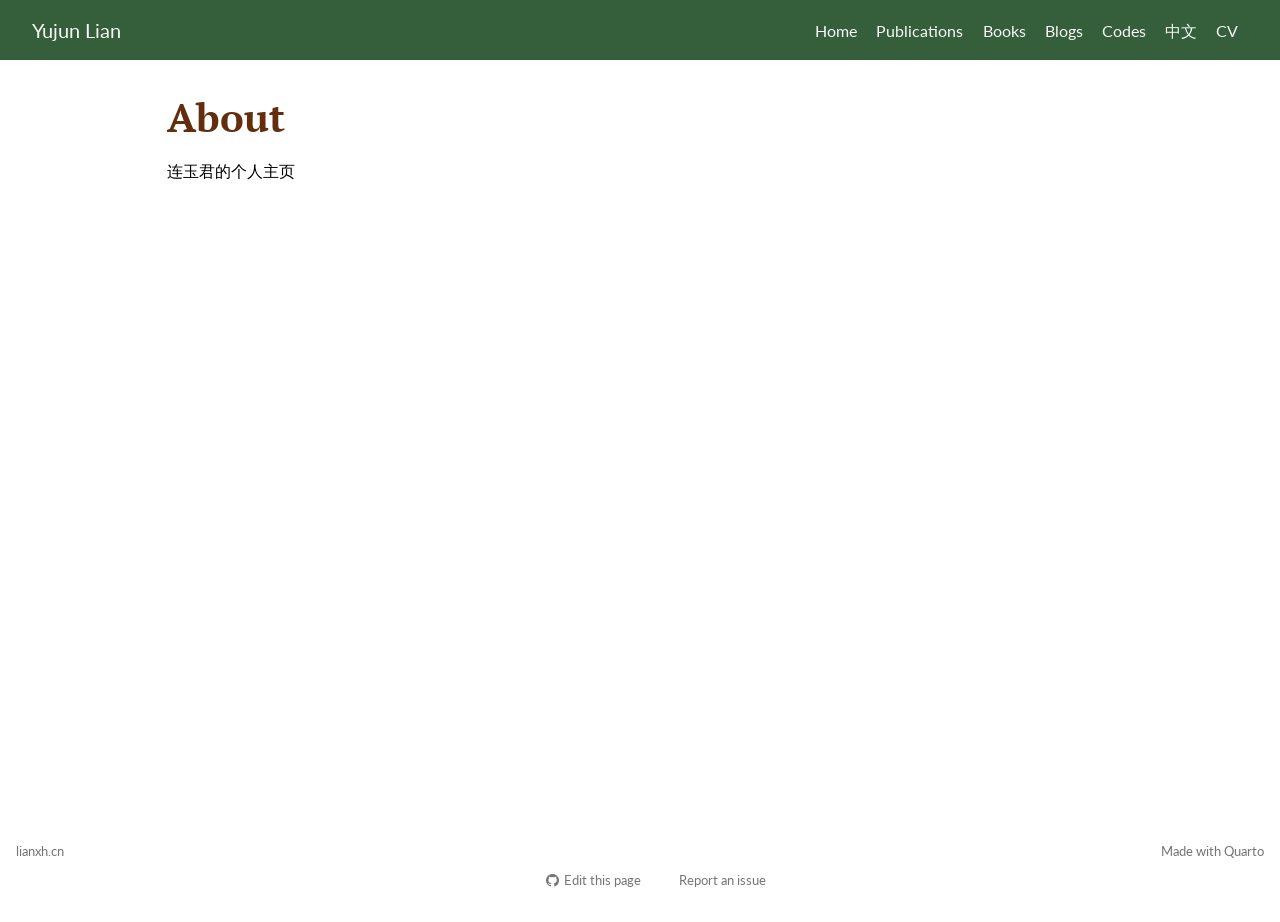
==== docs/about.html @ 9ae1d113 "使用 SSH 连接成功" ====
<!DOCTYPE html>
<html xmlns="http://www.w3.org/1999/xhtml" lang="en" xml:lang="en"><head>

<meta charset="utf-8">
<meta name="generator" content="quarto-1.8.24">

<meta name="viewport" content="width=device-width, initial-scale=1.0, user-scalable=yes">


<title>About – Yujun Lian</title>
<style>
code{white-space: pre-wrap;}
span.smallcaps{font-variant: small-caps;}
div.columns{display: flex; gap: min(4vw, 1.5em);}
div.column{flex: auto; overflow-x: auto;}
div.hanging-indent{margin-left: 1.5em; text-indent: -1.5em;}
ul.task-list{list-style: none;}
ul.task-list li input[type="checkbox"] {
  width: 0.8em;
  margin: 0 0.8em 0.2em -1em; /* quarto-specific, see https://github.com/quarto-dev/quarto-cli/issues/4556 */ 
  vertical-align: middle;
}
</style>


<script src="site_libs/quarto-nav/quarto-nav.js"></script>
<script src="site_libs/quarto-nav/headroom.min.js"></script>
<script src="site_libs/clipboard/clipboard.min.js"></script>
<script src="site_libs/quarto-search/autocomplete.umd.js"></script>
<script src="site_libs/quarto-search/fuse.min.js"></script>
<script src="site_libs/quarto-search/quarto-search.js"></script>
<meta name="quarto:offset" content="./">
<link href="./images/site-logo.png" rel="icon" type="image/png">
<script src="site_libs/quarto-html/quarto.js" type="module"></script>
<script src="site_libs/quarto-html/tabsets/tabsets.js" type="module"></script>
<script src="site_libs/quarto-html/axe/axe-check.js" type="module"></script>
<script src="site_libs/quarto-html/popper.min.js"></script>
<script src="site_libs/quarto-html/tippy.umd.min.js"></script>
<script src="site_libs/quarto-html/anchor.min.js"></script>
<link href="site_libs/quarto-html/tippy.css" rel="stylesheet">
<link href="site_libs/quarto-html/quarto-syntax-highlighting-933c14d29d5c578a38b5020fa70fc493.css" rel="stylesheet" id="quarto-text-highlighting-styles">
<script src="site_libs/bootstrap/bootstrap.min.js"></script>
<link href="site_libs/bootstrap/bootstrap-icons.css" rel="stylesheet">
<link href="site_libs/bootstrap/bootstrap-04d96505282e3c2a2d4ff50cc01a5466.min.css" rel="stylesheet" append-hash="true" id="quarto-bootstrap" data-mode="light">
<script id="quarto-search-options" type="application/json">{
  "location": "navbar",
  "copy-button": false,
  "collapse-after": 3,
  "panel-placement": "end",
  "type": "overlay",
  "limit": 50,
  "keyboard-shortcut": [
    "f",
    "/",
    "s"
  ],
  "show-item-context": false,
  "language": {
    "search-no-results-text": "No results",
    "search-matching-documents-text": "matching documents",
    "search-copy-link-title": "Copy link to search",
    "search-hide-matches-text": "Hide additional matches",
    "search-more-match-text": "more match in this document",
    "search-more-matches-text": "more matches in this document",
    "search-clear-button-title": "Clear",
    "search-text-placeholder": "",
    "search-detached-cancel-button-title": "Cancel",
    "search-submit-button-title": "Submit",
    "search-label": "Search"
  }
}</script>


</head>

<body class="nav-fixed quarto-light">

<div id="quarto-search-results"></div>
  <header id="quarto-header" class="headroom fixed-top">
    <nav class="navbar navbar-expand-lg " data-bs-theme="dark">
      <div class="navbar-container container-fluid">
      <div class="navbar-brand-container mx-auto">
    <a href="./index.html" class="navbar-brand navbar-brand-logo">
    </a>
    <a class="navbar-brand" href="./index.html">
    <span class="navbar-title">Yujun Lian</span>
    </a>
  </div>
            <div id="quarto-search" class="" title="Search"></div>
          <button class="navbar-toggler" type="button" data-bs-toggle="collapse" data-bs-target="#navbarCollapse" aria-controls="navbarCollapse" role="menu" aria-expanded="false" aria-label="Toggle navigation" onclick="if (window.quartoToggleHeadroom) { window.quartoToggleHeadroom(); }">
  <span class="navbar-toggler-icon"></span>
</button>
          <div class="collapse navbar-collapse" id="navbarCollapse">
            <ul class="navbar-nav navbar-nav-scroll ms-auto">
  <li class="nav-item">
    <a class="nav-link" href="./index.html"> 
<span class="menu-text">Home</span></a>
  </li>  
  <li class="nav-item">
    <a class="nav-link" href="./publications.html"> 
<span class="menu-text">Publications</span></a>
  </li>  
  <li class="nav-item">
    <a class="nav-link" href="./books.html"> 
<span class="menu-text">Books</span></a>
  </li>  
  <li class="nav-item">
    <a class="nav-link" href="./blog.html"> 
<span class="menu-text">Blogs</span></a>
  </li>  
  <li class="nav-item">
    <a class="nav-link" href="./codes.html"> 
<span class="menu-text">Codes</span></a>
  </li>  
  <li class="nav-item">
    <a class="nav-link" href="./Chinese.html"> 
<span class="menu-text">中文</span></a>
  </li>  
  <li class="nav-item">
    <a class="nav-link" href="./CV.pdf"> 
<span class="menu-text">CV</span></a>
  </li>  
</ul>
          </div> <!-- /navcollapse -->
            <div class="quarto-navbar-tools">
</div>
      </div> <!-- /container-fluid -->
    </nav>
</header>
<!-- content -->
<div id="quarto-content" class="quarto-container page-columns page-rows-contents page-layout-article page-navbar">
<!-- sidebar -->
<!-- margin-sidebar -->
    <div id="quarto-margin-sidebar" class="sidebar margin-sidebar zindex-bottom">
        
    </div>
<!-- main -->
<main class="content" id="quarto-document-content">

<header id="title-block-header" class="quarto-title-block default">
<div class="quarto-title">
<h1 class="title">About</h1>
</div>



<div class="quarto-title-meta">

    
  
    
  </div>
  


</header>


<p>连玉君的个人主页</p>



</main> <!-- /main -->
<script id="quarto-html-after-body" type="application/javascript">
  window.document.addEventListener("DOMContentLoaded", function (event) {
    const icon = "";
    const anchorJS = new window.AnchorJS();
    anchorJS.options = {
      placement: 'right',
      icon: icon
    };
    anchorJS.add('.anchored');
    const isCodeAnnotation = (el) => {
      for (const clz of el.classList) {
        if (clz.startsWith('code-annotation-')) {                     
          return true;
        }
      }
      return false;
    }
    const onCopySuccess = function(e) {
      // button target
      const button = e.trigger;
      // don't keep focus
      button.blur();
      // flash "checked"
      button.classList.add('code-copy-button-checked');
      var currentTitle = button.getAttribute("title");
      button.setAttribute("title", "Copied!");
      let tooltip;
      if (window.bootstrap) {
        button.setAttribute("data-bs-toggle", "tooltip");
        button.setAttribute("data-bs-placement", "left");
        button.setAttribute("data-bs-title", "Copied!");
        tooltip = new bootstrap.Tooltip(button, 
          { trigger: "manual", 
            customClass: "code-copy-button-tooltip",
            offset: [0, -8]});
        tooltip.show();    
      }
      setTimeout(function() {
        if (tooltip) {
          tooltip.hide();
          button.removeAttribute("data-bs-title");
          button.removeAttribute("data-bs-toggle");
          button.removeAttribute("data-bs-placement");
        }
        button.setAttribute("title", currentTitle);
        button.classList.remove('code-copy-button-checked');
      }, 1000);
      // clear code selection
      e.clearSelection();
    }
    const getTextToCopy = function(trigger) {
      const outerScaffold = trigger.parentElement.cloneNode(true);
      const codeEl = outerScaffold.querySelector('code');
      for (const childEl of codeEl.children) {
        if (isCodeAnnotation(childEl)) {
          childEl.remove();
        }
      }
      return codeEl.innerText;
    }
    const clipboard = new window.ClipboardJS('.code-copy-button:not([data-in-quarto-modal])', {
      text: getTextToCopy
    });
    clipboard.on('success', onCopySuccess);
    if (window.document.getElementById('quarto-embedded-source-code-modal')) {
      const clipboardModal = new window.ClipboardJS('.code-copy-button[data-in-quarto-modal]', {
        text: getTextToCopy,
        container: window.document.getElementById('quarto-embedded-source-code-modal')
      });
      clipboardModal.on('success', onCopySuccess);
    }
      var localhostRegex = new RegExp(/^(?:http|https):\/\/localhost\:?[0-9]*\//);
      var mailtoRegex = new RegExp(/^mailto:/);
        var filterRegex = new RegExp("https:\/\/lianyujun\.github\.io");
      var isInternal = (href) => {
          return filterRegex.test(href) || localhostRegex.test(href) || mailtoRegex.test(href);
      }
      // Inspect non-navigation links and adorn them if external
     var links = window.document.querySelectorAll('a[href]:not(.nav-link):not(.navbar-brand):not(.toc-action):not(.sidebar-link):not(.sidebar-item-toggle):not(.pagination-link):not(.no-external):not([aria-hidden]):not(.dropdown-item):not(.quarto-navigation-tool):not(.about-link)');
      for (var i=0; i<links.length; i++) {
        const link = links[i];
        if (!isInternal(link.href)) {
          // undo the damage that might have been done by quarto-nav.js in the case of
          // links that we want to consider external
          if (link.dataset.originalHref !== undefined) {
            link.href = link.dataset.originalHref;
          }
        }
      }
    function tippyHover(el, contentFn, onTriggerFn, onUntriggerFn) {
      const config = {
        allowHTML: true,
        maxWidth: 500,
        delay: 100,
        arrow: false,
        appendTo: function(el) {
            return el.parentElement;
        },
        interactive: true,
        interactiveBorder: 10,
        theme: 'quarto',
        placement: 'bottom-start',
      };
      if (contentFn) {
        config.content = contentFn;
      }
      if (onTriggerFn) {
        config.onTrigger = onTriggerFn;
      }
      if (onUntriggerFn) {
        config.onUntrigger = onUntriggerFn;
      }
      window.tippy(el, config); 
    }
    const noterefs = window.document.querySelectorAll('a[role="doc-noteref"]');
    for (var i=0; i<noterefs.length; i++) {
      const ref = noterefs[i];
      tippyHover(ref, function() {
        // use id or data attribute instead here
        let href = ref.getAttribute('data-footnote-href') || ref.getAttribute('href');
        try { href = new URL(href).hash; } catch {}
        const id = href.replace(/^#\/?/, "");
        const note = window.document.getElementById(id);
        if (note) {
          return note.innerHTML;
        } else {
          return "";
        }
      });
    }
    const xrefs = window.document.querySelectorAll('a.quarto-xref');
    const processXRef = (id, note) => {
      // Strip column container classes
      const stripColumnClz = (el) => {
        el.classList.remove("page-full", "page-columns");
        if (el.children) {
          for (const child of el.children) {
            stripColumnClz(child);
          }
        }
      }
      stripColumnClz(note)
      if (id === null || id.startsWith('sec-')) {
        // Special case sections, only their first couple elements
        const container = document.createElement("div");
        if (note.children && note.children.length > 2) {
          container.appendChild(note.children[0].cloneNode(true));
          for (let i = 1; i < note.children.length; i++) {
            const child = note.children[i];
            if (child.tagName === "P" && child.innerText === "") {
              continue;
            } else {
              container.appendChild(child.cloneNode(true));
              break;
            }
          }
          if (window.Quarto?.typesetMath) {
            window.Quarto.typesetMath(container);
          }
          return container.innerHTML
        } else {
          if (window.Quarto?.typesetMath) {
            window.Quarto.typesetMath(note);
          }
          return note.innerHTML;
        }
      } else {
        // Remove any anchor links if they are present
        const anchorLink = note.querySelector('a.anchorjs-link');
        if (anchorLink) {
          anchorLink.remove();
        }
        if (window.Quarto?.typesetMath) {
          window.Quarto.typesetMath(note);
        }
        if (note.classList.contains("callout")) {
          return note.outerHTML;
        } else {
          return note.innerHTML;
        }
      }
    }
    for (var i=0; i<xrefs.length; i++) {
      const xref = xrefs[i];
      tippyHover(xref, undefined, function(instance) {
        instance.disable();
        let url = xref.getAttribute('href');
        let hash = undefined; 
        if (url.startsWith('#')) {
          hash = url;
        } else {
          try { hash = new URL(url).hash; } catch {}
        }
        if (hash) {
          const id = hash.replace(/^#\/?/, "");
          const note = window.document.getElementById(id);
          if (note !== null) {
            try {
              const html = processXRef(id, note.cloneNode(true));
              instance.setContent(html);
            } finally {
              instance.enable();
              instance.show();
            }
          } else {
            // See if we can fetch this
            fetch(url.split('#')[0])
            .then(res => res.text())
            .then(html => {
              const parser = new DOMParser();
              const htmlDoc = parser.parseFromString(html, "text/html");
              const note = htmlDoc.getElementById(id);
              if (note !== null) {
                const html = processXRef(id, note);
                instance.setContent(html);
              } 
            }).finally(() => {
              instance.enable();
              instance.show();
            });
          }
        } else {
          // See if we can fetch a full url (with no hash to target)
          // This is a special case and we should probably do some content thinning / targeting
          fetch(url)
          .then(res => res.text())
          .then(html => {
            const parser = new DOMParser();
            const htmlDoc = parser.parseFromString(html, "text/html");
            const note = htmlDoc.querySelector('main.content');
            if (note !== null) {
              // This should only happen for chapter cross references
              // (since there is no id in the URL)
              // remove the first header
              if (note.children.length > 0 && note.children[0].tagName === "HEADER") {
                note.children[0].remove();
              }
              const html = processXRef(null, note);
              instance.setContent(html);
            } 
          }).finally(() => {
            instance.enable();
            instance.show();
          });
        }
      }, function(instance) {
      });
    }
        let selectedAnnoteEl;
        const selectorForAnnotation = ( cell, annotation) => {
          let cellAttr = 'data-code-cell="' + cell + '"';
          let lineAttr = 'data-code-annotation="' +  annotation + '"';
          const selector = 'span[' + cellAttr + '][' + lineAttr + ']';
          return selector;
        }
        const selectCodeLines = (annoteEl) => {
          const doc = window.document;
          const targetCell = annoteEl.getAttribute("data-target-cell");
          const targetAnnotation = annoteEl.getAttribute("data-target-annotation");
          const annoteSpan = window.document.querySelector(selectorForAnnotation(targetCell, targetAnnotation));
          const lines = annoteSpan.getAttribute("data-code-lines").split(",");
          const lineIds = lines.map((line) => {
            return targetCell + "-" + line;
          })
          let top = null;
          let height = null;
          let parent = null;
          if (lineIds.length > 0) {
              //compute the position of the single el (top and bottom and make a div)
              const el = window.document.getElementById(lineIds[0]);
              top = el.offsetTop;
              height = el.offsetHeight;
              parent = el.parentElement.parentElement;
            if (lineIds.length > 1) {
              const lastEl = window.document.getElementById(lineIds[lineIds.length - 1]);
              const bottom = lastEl.offsetTop + lastEl.offsetHeight;
              height = bottom - top;
            }
            if (top !== null && height !== null && parent !== null) {
              // cook up a div (if necessary) and position it 
              let div = window.document.getElementById("code-annotation-line-highlight");
              if (div === null) {
                div = window.document.createElement("div");
                div.setAttribute("id", "code-annotation-line-highlight");
                div.style.position = 'absolute';
                parent.appendChild(div);
              }
              div.style.top = top - 2 + "px";
              div.style.height = height + 4 + "px";
              div.style.left = 0;
              let gutterDiv = window.document.getElementById("code-annotation-line-highlight-gutter");
              if (gutterDiv === null) {
                gutterDiv = window.document.createElement("div");
                gutterDiv.setAttribute("id", "code-annotation-line-highlight-gutter");
                gutterDiv.style.position = 'absolute';
                const codeCell = window.document.getElementById(targetCell);
                const gutter = codeCell.querySelector('.code-annotation-gutter');
                gutter.appendChild(gutterDiv);
              }
              gutterDiv.style.top = top - 2 + "px";
              gutterDiv.style.height = height + 4 + "px";
            }
            selectedAnnoteEl = annoteEl;
          }
        };
        const unselectCodeLines = () => {
          const elementsIds = ["code-annotation-line-highlight", "code-annotation-line-highlight-gutter"];
          elementsIds.forEach((elId) => {
            const div = window.document.getElementById(elId);
            if (div) {
              div.remove();
            }
          });
          selectedAnnoteEl = undefined;
        };
          // Handle positioning of the toggle
      window.addEventListener(
        "resize",
        throttle(() => {
          elRect = undefined;
          if (selectedAnnoteEl) {
            selectCodeLines(selectedAnnoteEl);
          }
        }, 10)
      );
      function throttle(fn, ms) {
      let throttle = false;
      let timer;
        return (...args) => {
          if(!throttle) { // first call gets through
              fn.apply(this, args);
              throttle = true;
          } else { // all the others get throttled
              if(timer) clearTimeout(timer); // cancel #2
              timer = setTimeout(() => {
                fn.apply(this, args);
                timer = throttle = false;
              }, ms);
          }
        };
      }
        // Attach click handler to the DT
        const annoteDls = window.document.querySelectorAll('dt[data-target-cell]');
        for (const annoteDlNode of annoteDls) {
          annoteDlNode.addEventListener('click', (event) => {
            const clickedEl = event.target;
            if (clickedEl !== selectedAnnoteEl) {
              unselectCodeLines();
              const activeEl = window.document.querySelector('dt[data-target-cell].code-annotation-active');
              if (activeEl) {
                activeEl.classList.remove('code-annotation-active');
              }
              selectCodeLines(clickedEl);
              clickedEl.classList.add('code-annotation-active');
            } else {
              // Unselect the line
              unselectCodeLines();
              clickedEl.classList.remove('code-annotation-active');
            }
          });
        }
    const findCites = (el) => {
      const parentEl = el.parentElement;
      if (parentEl) {
        const cites = parentEl.dataset.cites;
        if (cites) {
          return {
            el,
            cites: cites.split(' ')
          };
        } else {
          return findCites(el.parentElement)
        }
      } else {
        return undefined;
      }
    };
    var bibliorefs = window.document.querySelectorAll('a[role="doc-biblioref"]');
    for (var i=0; i<bibliorefs.length; i++) {
      const ref = bibliorefs[i];
      const citeInfo = findCites(ref);
      if (citeInfo) {
        tippyHover(citeInfo.el, function() {
          var popup = window.document.createElement('div');
          citeInfo.cites.forEach(function(cite) {
            var citeDiv = window.document.createElement('div');
            citeDiv.classList.add('hanging-indent');
            citeDiv.classList.add('csl-entry');
            var biblioDiv = window.document.getElementById('ref-' + cite);
            if (biblioDiv) {
              citeDiv.innerHTML = biblioDiv.innerHTML;
            }
            popup.appendChild(citeDiv);
          });
          return popup.innerHTML;
        });
      }
    }
  });
  </script>
</div> <!-- /content -->
<footer class="footer">
  <div class="nav-footer">
    <div class="nav-footer-left">
<p><a href="https://www.lianxh.cn">lianxh.cn</a><br></p>
</div>   
    <div class="nav-footer-center">
      &nbsp;
    <div class="toc-actions"><ul><li><a href="https://github.com/lianyujun/lianyujun.github.io/edit/main/about.qmd" class="toc-action"><i class="bi bi-github"></i>Edit this page</a></li><li><a href="https://github.com/lianyujun/lianyujun.github.io/issues/new" class="toc-action"><i class="bi empty"></i>Report an issue</a></li></ul></div></div>
    <div class="nav-footer-right">
<p>Made with <a href="https://quarto.org/">Quarto</a><br></p>
</div>
  </div>
</footer>




</body></html>
---- docs/site_libs/quarto-html/quarto-syntax-highlighting-933c14d29d5c578a38b5020fa70fc493.css ----
/* quarto syntax highlight colors */
:root {
  --quarto-hl-ot-color: #003B4F;
  --quarto-hl-at-color: #657422;
  --quarto-hl-ss-color: #20794D;
  --quarto-hl-an-color: #5E5E5E;
  --quarto-hl-fu-color: #4758AB;
  --quarto-hl-st-color: #20794D;
  --quarto-hl-cf-color: #003B4F;
  --quarto-hl-op-color: #5E5E5E;
  --quarto-hl-er-color: #AD0000;
  --quarto-hl-bn-color: #AD0000;
  --quarto-hl-al-color: #AD0000;
  --quarto-hl-va-color: #111111;
  --quarto-hl-bu-color: inherit;
  --quarto-hl-ex-color: inherit;
  --quarto-hl-pp-color: #AD0000;
  --quarto-hl-in-color: #5E5E5E;
  --quarto-hl-vs-color: #20794D;
  --quarto-hl-wa-color: #5E5E5E;
  --quarto-hl-do-color: #5E5E5E;
  --quarto-hl-im-color: #00769E;
  --quarto-hl-ch-color: #20794D;
  --quarto-hl-dt-color: #AD0000;
  --quarto-hl-fl-color: #AD0000;
  --quarto-hl-co-color: #5E5E5E;
  --quarto-hl-cv-color: #5E5E5E;
  --quarto-hl-cn-color: #8f5902;
  --quarto-hl-sc-color: #5E5E5E;
  --quarto-hl-dv-color: #AD0000;
  --quarto-hl-kw-color: #003B4F;
}

/* other quarto variables */
:root {
  --quarto-font-monospace: "Source Code Pro", monospace;
}

/* syntax highlight based on Pandoc's rules */
pre > code.sourceCode > span {
  color: #003B4F;
}

code.sourceCode > span {
  color: #003B4F;
}

div.sourceCode,
div.sourceCode pre.sourceCode {
  color: #003B4F;
}

/* Normal */
code span {
  color: #003B4F;
}

/* Alert */
code span.al {
  color: #AD0000;
  font-style: inherit;
}

/* Annotation */
code span.an {
  color: #5E5E5E;
  font-style: inherit;
}

/* Attribute */
code span.at {
  color: #657422;
  font-style: inherit;
}

/* BaseN */
code span.bn {
  color: #AD0000;
  font-style: inherit;
}

/* BuiltIn */
code span.bu {
  font-style: inherit;
}

/* ControlFlow */
code span.cf {
  color: #003B4F;
  font-weight: bold;
  font-style: inherit;
}

/* Char */
code span.ch {
  color: #20794D;
  font-style: inherit;
}

/* Constant */
code span.cn {
  color: #8f5902;
  font-style: inherit;
}

/* Comment */
code span.co {
  color: #5E5E5E;
  font-style: inherit;
}

/* CommentVar */
code span.cv {
  color: #5E5E5E;
  font-style: italic;
}

/* Documentation */
code span.do {
  color: #5E5E5E;
  font-style: italic;
}

/* DataType */
code span.dt {
  color: #AD0000;
  font-style: inherit;
}

/* DecVal */
code span.dv {
  color: #AD0000;
  font-style: inherit;
}

/* Error */
code span.er {
  color: #AD0000;
  font-style: inherit;
}

/* Extension */
code span.ex {
  font-style: inherit;
}

/* Float */
code span.fl {
  color: #AD0000;
  font-style: inherit;
}

/* Function */
code span.fu {
  color: #4758AB;
  font-style: inherit;
}

/* Import */
code span.im {
  color: #00769E;
  font-style: inherit;
}

/* Information */
code span.in {
  color: #5E5E5E;
  font-style: inherit;
}

/* Keyword */
code span.kw {
  color: #003B4F;
  font-weight: bold;
  font-style: inherit;
}

/* Operator */
code span.op {
  color: #5E5E5E;
  font-style: inherit;
}

/* Other */
code span.ot {
  color: #003B4F;
  font-style: inherit;
}

/* Preprocessor */
code span.pp {
  color: #AD0000;
  font-style: inherit;
}

/* SpecialChar */
code span.sc {
  color: #5E5E5E;
  font-style: inherit;
}

/* SpecialString */
code span.ss {
  color: #20794D;
  font-style: inherit;
}

/* String */
code span.st {
  color: #20794D;
  font-style: inherit;
}

/* Variable */
code span.va {
  color: #111111;
  font-style: inherit;
}

/* VerbatimString */
code span.vs {
  color: #20794D;
  font-style: inherit;
}

/* Warning */
code span.wa {
  color: #5E5E5E;
  font-style: italic;
}

.prevent-inlining {
  content: "</";
}

/*# sourceMappingURL=56f05f2e3d7468a3d38dcdd8764f80b1.css.map */
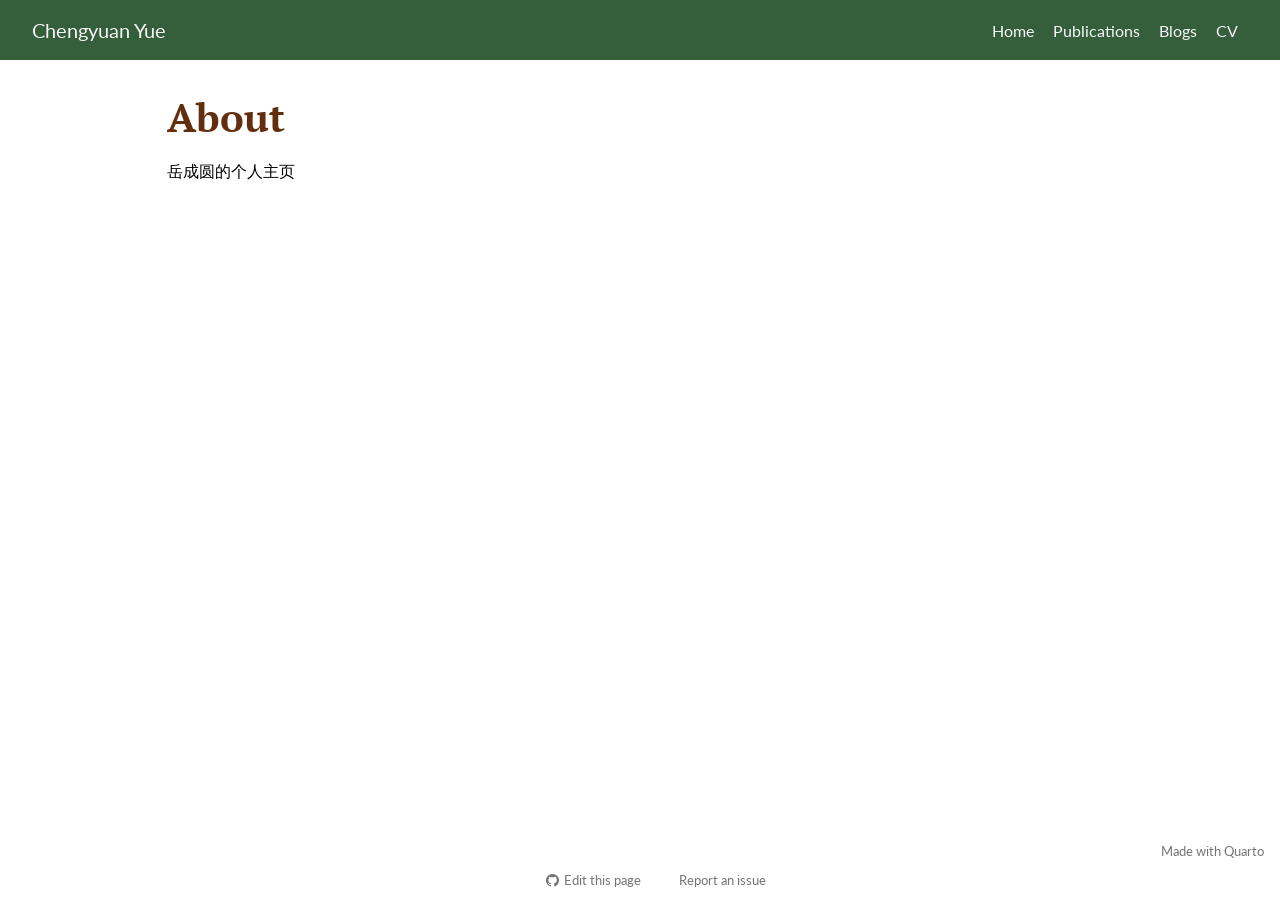
==== commit 947da140: "渲染 Quarto 网站并更新配置" ====
--- a/docs/about.html
+++ b/docs/about.html
@@ -7,7 +7,7 @@
 <meta name="viewport" content="width=device-width, initial-scale=1.0, user-scalable=yes">
 
 
-<title>About – Yujun Lian</title>
+<title>About – Chengyuan Yue</title>
 <style>
 code{white-space: pre-wrap;}
 span.smallcaps{font-variant: small-caps;}
@@ -83,7 +83,7 @@
     <a href="./index.html" class="navbar-brand navbar-brand-logo">
     </a>
     <a class="navbar-brand" href="./index.html">
-    <span class="navbar-title">Yujun Lian</span>
+    <span class="navbar-title">Chengyuan Yue</span>
     </a>
   </div>
             <div id="quarto-search" class="" title="Search"></div>
@@ -101,20 +101,8 @@
 <span class="menu-text">Publications</span></a>
   </li>  
   <li class="nav-item">
-    <a class="nav-link" href="./books.html"> 
-<span class="menu-text">Books</span></a>
-  </li>  
-  <li class="nav-item">
     <a class="nav-link" href="./blog.html"> 
 <span class="menu-text">Blogs</span></a>
-  </li>  
-  <li class="nav-item">
-    <a class="nav-link" href="./codes.html"> 
-<span class="menu-text">Codes</span></a>
-  </li>  
-  <li class="nav-item">
-    <a class="nav-link" href="./Chinese.html"> 
-<span class="menu-text">中文</span></a>
   </li>  
   <li class="nav-item">
     <a class="nav-link" href="./CV.pdf"> 
@@ -156,7 +144,7 @@
 </header>
 
 
-<p>连玉君的个人主页</p>
+<p>岳成圆的个人主页</p>
 
 
 
@@ -234,7 +222,7 @@
     }
       var localhostRegex = new RegExp(/^(?:http|https):\/\/localhost\:?[0-9]*\//);
       var mailtoRegex = new RegExp(/^mailto:/);
-        var filterRegex = new RegExp("https:\/\/lianyujun\.github\.io");
+        var filterRegex = new RegExp("https:\/\/chengyuanyue\.github\.io");
       var isInternal = (href) => {
           return filterRegex.test(href) || localhostRegex.test(href) || mailtoRegex.test(href);
       }
@@ -565,11 +553,11 @@
 <footer class="footer">
   <div class="nav-footer">
     <div class="nav-footer-left">
-<p><a href="https://www.lianxh.cn">lianxh.cn</a><br></p>
-</div>   
+      &nbsp;
+    </div>   
     <div class="nav-footer-center">
       &nbsp;
-    <div class="toc-actions"><ul><li><a href="https://github.com/lianyujun/lianyujun.github.io/edit/main/about.qmd" class="toc-action"><i class="bi bi-github"></i>Edit this page</a></li><li><a href="https://github.com/lianyujun/lianyujun.github.io/issues/new" class="toc-action"><i class="bi empty"></i>Report an issue</a></li></ul></div></div>
+    <div class="toc-actions"><ul><li><a href="https://github.com/chengyuanyue/chengyuanyue.github.io/edit/main/about.qmd" class="toc-action"><i class="bi bi-github"></i>Edit this page</a></li><li><a href="https://github.com/chengyuanyue/chengyuanyue.github.io/issues/new" class="toc-action"><i class="bi empty"></i>Report an issue</a></li></ul></div></div>
     <div class="nav-footer-right">
 <p>Made with <a href="https://quarto.org/">Quarto</a><br></p>
 </div>
